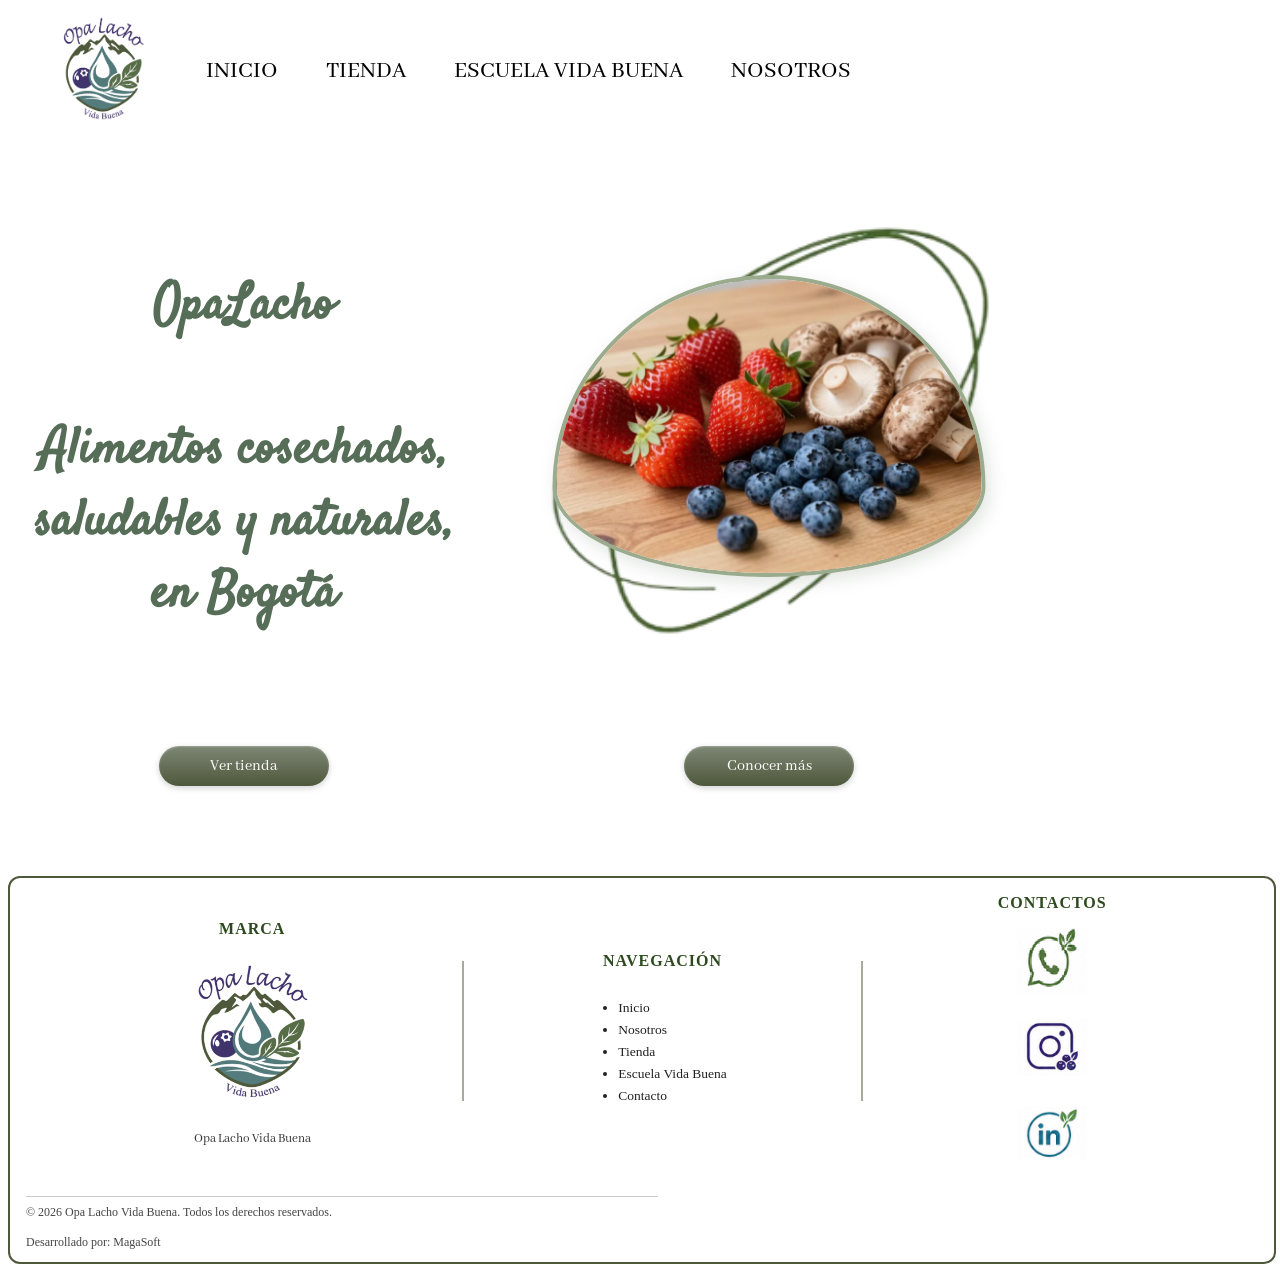
==== index.html @ 90f12922 "Add files via upload" ====
<!DOCTYPE html>
<html lang="es">

<head>
  <meta charset="UTF-8">
  <!--Fuentes-->
  <link
    href="https://fonts.googleapis.com/css2?family=Dancing+Script:wght@400;700&family=Lora:wght@400;700&display=swap"
    rel="stylesheet">
  <!-- Descripcion denajo de nombre pagina -->
  <meta name="descriprion" content="Pagina oficial de Opalacho">
  <!-- Palabras clave para ayudar al buscador -->
  <meta name="keywords" content="">
  <title>Una vida saludable | OpaLacho</title>
  <link rel="stylesheet" href="static/estilo.css">
  <link rel="stylesheet" href="static/animaciones.css">
  
</head>

<body>
  <header>
    <nav class="navbar">
      <ul class="menu">
        <img src="static/img/logogrande.png">
        <li><a href="index.html">INICIO</a></li>
        <li><a href="tienda.html">TIENDA</a></li>
        <li><a href="escuelavidabuena.html">ESCUELA VIDA BUENA</a></li>
        <li><a href="nosotros.html">NOSOTROS</a></li>
      </ul>
    </nav>
  </header>

  <section class="baner">
    <div class="content-baner">
      <h1>OpaLacho <br><br> Alimentos cosechados, saludables y naturales, en Bogotá</h1>

      <div class="contenedor-imagenes">
        <img src="static/img/fond.png" alt="Trazo verde" class="imagen-fondo">
        <img src="static/img/baner.png" alt="Frutas" class="imagen-frutas">
      </div>

      <a href="tienda.html">Ver tienda</a>
      <a href="nosotros.html">Conocer más</a>
    </div>
  </section>
  <script src="static/js/layaut.js"></script>
</body>
<footer>
  <div class="footer">
    <div class="content-footer">
      <div class="content-marca">
        <h3>MARCA</h3>
        <img src="static/img/logogrande.png" alt="logo">
        <p>Opa Lacho Vida Buena</p>
      </div>

      <div class="divider"></div>

      <div class="content-navegacion">
        <h3>NAVEGACIÓN</h3>
        <ul>
          <li>Inicio</li>
          <li>Nosotros</li>
          <li>Tienda</li>
          <li>Escuela Vida Buena</li>
          <li>Contacto</li>
        </ul>
      </div>

      <div class="divider"></div>

      <div class="content-contactos">
        <h3>CONTACTOS</h3>
        <div class="contact-item">
          <a href="https://wa.me/message/T7A2B5GKPUM2N1"><img src="static/img/Whatsapp.png" alt="WhatsApp"></a>
        </div>
        <div class="contact-item">
          <a href="https://www.instagram.com/opalacho_vidabuena?igsh=ZzVvMXBiajVxNzNl"><img src="static/img/instagram.png" alt="Instagram"></a>
        </div>
        <div class="contact-item">
          <a href="https://www.linkedin.com/in/opa-lacho-b19584403?utm_source=share_via&utm_content=profile&utm_medium=member_android"><img src="static/img/linkedIn.png" alt="LinkedIn"></a>
        </div>
      </div>
    </div>
    <div class="footer-copyright">
      <p>© 2026 Opa Lacho Vida Buena. Todos los derechos reservados. <br><br>
        Desarrollado por: MagaSoft</p>
    </div>
  </div>
</footer>

</html>
---- static/estilo.css ----
@import url('https://fonts.googleapis.com/css2?family=Satisfy&family=Abhaya+Libre:wght@400;700&display=swap');

/*----------VARIABLES COLORES------------*/
:root {
  /* Colores */

  --primary-color: #566d57;
  --secondary-color: #4e583b;
  --verde-azulado: #52797b;
  --purpura-oscuro: #42346b;
  --verde-palido: #9bab8d;

  /* Fuentes */
  --primary-font: 'Satisfy', cursive;
  /* La similar a Lucida */
  --secondary-font: 'Abhaya Libre', serif;
  /* La similar a Mongolian */
}

/******************************************BANERS**************************************************/

.baner-general img {
  width: 100%;
  height: 450px;       /* Altura fija para PC */
  object-fit: cover;   /* ¡CLAVE! Corta los bordes excedentes en lugar de aplastar la foto */
  display: block;      /* Elimina espacios en blanco extraños debajo de la imagen */
}

.body h1{
  width: 0px;
  height: 0px;
}


/*------------------------------NAVBAR----------------------------------------*/

.menu {
  display: flex;
  height: 100%;
  width: 90%;
  gap: 3rem;
  justify-items: center;
  align-items: center;
}

.menu img {
  width: 110px;
  height: 110px;
}

.menu li {
  list-style: none;
  position: relative;
}

.menu a {
  text-decoration: none;
  color: #000;
  font-family: var(--secondary-font);
  font-size: 1.5rem;
  position: relative;
}

/*--------------------------------------BANER-----------------------------------------------*/
.baner{
  align-items: center;
  justify-items: center;
}

.content-baner {
  margin-top: 50px;
  width: 80%;
  margin-bottom: 200px;
  display: grid;
  grid-template-columns: repeat(2, 1fr);
  justify-items: center;
  align-items: center;
  gap: 20px 40px;
  justify-content: center;
  height: 500px;
}

.content-baner h1 {
  text-align: center;
  grid-column: 1;
  font-family: var(--primary-font);
  color: var(--primary-color);
  font-size: 50px;
}

/* 1. El contenedor ahora ocupa el lugar en el Grid */
.contenedor-imagenes {
  grid-column: 2;
  grid-row: 1;
  /* Asegura que se alinee en la primera fila junto al texto */
  position: relative;
  /* Clave para que la imagen absoluta se guíe de este cuadro */
  width: 500px;
  height: 500px;
  /* Mismo tamaño para que encajen */
  display: flex;
  justify-content: center;
  align-items: center;
  margin-bottom: 50px;
}

/* 2. Estilo para el trazo verde (Fondo) */
.imagen-fondo {
  width: 100%;
  height: auto;
  object-fit: contain;
}

/* 3. Estilo para las frutas (Encima) */
.imagen-frutas {
  position: absolute;
  /* Se despega y flota sobre el fondo */
  top: 50%;
  left: 50%;
  transform: translate(-50%, -50%);
  /* Centrado matemático perfecto */
  width: 85%;
  /* Un poco más pequeña para que el trazo verde sobresalga por los lados */
  border-radius: 50%;
  /* Conserva tu diseño circular */
  object-fit: cover;
  border-radius: 50% 50% 50% 50% / 70% 70% 30% 30%;
  border: 4px solid var(--verde-palido);
  box-shadow: 4px 6px 18px rgba(86, 109, 87, 0.18);
}

.content-baner a {
  text-align: center;
  justify-self: center;
  align-content: center;
  font-family: var(--secondary-font);
  margin-bottom: 50px;

  width: 170px;
  height: 40px;

  text-decoration: none;
  color: #fff;

  /* cápsula suave */
  border-radius: 999px;

  /* efecto brillante */
  background: linear-gradient(to bottom,
      #7e8775,
      var(--secondary-color));

  /* brillo y profundidad */
  box-shadow:
    inset 0 1px 2px rgba(255, 255, 255, 0.25),
    0 2px 6px rgba(0, 0, 0, 0.18);

  transition: all 0.3s ease;
}

/* efecto al pasar el mouse */
.content-baner a:hover {
  filter: brightness(1.08);

  box-shadow:
    inset 0 1px 3px rgba(255, 255, 255, 0.35),
    0 4px 10px rgba(0, 0, 0, 0.22);
}

/*------------------------------NAVBAR----------------------------------------*/

.content-marca img {
  width: 130px;
  /* Ajustado un poco para que mantenga la proporción de tu captura */
  height: auto;
  display: block;
}

/*------------------------------Footer----------------------------------------*/

.footer {
  width: 100%;
  border: 2px solid var(--secondary-color);
  border-radius: 12px;

}

.content-footer {
  display: flex;
  justify-content: space-around;
  /* Distribuye las columnas uniformemente */
  align-items: center;
  /* Alinea verticalmente las columnas y divisores */
}

/* Divisores verticales */

.divider {
  width: 2px;
  height: 140px;
  /* Altura de la línea divisoria */
  background-color: var(--secondary-color);
  opacity: 0.5;
  /* Por si quieres que sea sutil como en la imagen */
}


/* Títulos de sección */
.footer h3 {
  font-family: 'Georgia', serif;
  font-size: 16px;
  font-weight: bold;
  color: #2d4a1e;
  text-transform: uppercase;
  letter-spacing: 1px;
  text-align: center;
  margin-bottom: 14px;
}

/* --- MARCA --- */
.content-marca {
  display: flex;
  flex-direction: column;
  align-items: center;
  gap: 8px;
  margin-left: 100px;
}

.content-marca img {
  width: 150px;
  height: 150px;
  object-fit: contain;
}

.content-marca p {
  font-size: 13px;
  color: #333;
  text-align: center;
  font-family: var(--secondary-font);
}

/* --- NAVEGACIÓN --- */
.content-navegacion {
  display: flex;
  flex-direction: column;
  align-items: center;
  font-family: var(--primary-font);
  color: var(--primary-color);
}

.content-navegacion ul {
  list-style: disc;
  padding-left: 20px;
  text-align: left;
}

.content-navegacion ul li {
  font-size: 13.5px;
  color: #222;
  margin-bottom: 6px;
  font-family: 'Georgia', serif;
}

/* --- CONTACTOS --- */
.content-contactos {
  margin-right: 100px;
  display: flex;
  flex-direction: column;
  justify-items: center;
  align-items: center;
}

.content-contactos h2 {
  width: 100%;
}

.contact-item {
  display: flex;
  align-items: center;
  gap: 10px;
  margin-bottom: 12px;
}

.contact-item img {
  width: 70px;
  height: 70px;
  object-fit: contain;
}

.contact-item span {
  font-size: 13px;
  color: #222;
  font-family: 'Georgia', serif;
}

/* --- COPYRIGHT --- */
.footer-copyright {
  width: 100%;
  padding-left: 1rem;
}

.footer-copyright p {
  width: 50%;
  align-self: center;
  font-size: 12px;
  grid-column: 1;
  grid-row: 1;
  color: #444;
  font-family: 'Georgia', serif;
  border-top: 1px solid #ccc;
  padding-top: 8px;
}

/*------------------------------Escuelavidabuena----------------------------------------*/

.evb-main {
  width: 100%;
  margin: 0 auto;
  padding: 30px 40px 30px 40px;
  /* menos padding arriba y abajo */
}


.evb-titulo {
  margin-left: 500px;
  font-family: var(--secondary-font);
  font-size: 2.4rem;
  font-weight: 700;
  color: var(--secondary-color);
  letter-spacing: 2px;
  text-transform: uppercase;
  margin-bottom: 40px;
  border-bottom: 2px solid var(--verde-palido);
  padding-bottom: 12px;
  display: inline-block;
}

.evb-contenido {
  margin-left: 250px;
  justify-items: center;
  width: 80%;
  display: grid;
  grid-template-columns: 1fr 1fr;
  gap: 30px;
  /* menos gap entre columnas */
  align-items: center;
  /* centra verticalmente foto con servicios */
  margin-bottom: 20px;
  /* menos espacio abajo */
}

.evb-col-izq {

  display: flex;
  flex-direction: column;
  gap: 16px;
  /* menos espacio entre foto y texto */
}

.evb-foto {
  width: 100%;
  max-width: 320px;
  height: 240px;
  object-fit: cover;
  border-radius: 50% 50% 50% 50% / 40% 40% 60% 60%;
  border: 4px solid var(--verde-palido);
  box-shadow: 4px 6px 18px rgba(86, 109, 87, 0.18);
}

.evb-descripcion {
  font-family: var(--secondary-font);
  font-size: 1rem;
  color: #444;
  line-height: 1.7;
  max-width: 300px;
}

.evb-col-der {
  width: 80%;
  justify-items: center;
  display: flex;
  flex-direction: column;
  gap: 14px;
  /* menos espacio entre servicios */
  /* quita el padding innecesario */
}


.evb-servicio {
  display: flex;
  align-items: center;
  gap: 18px;
}

.evb-servicio-icono {
  width: 64px;
  height: 64px;
  border-radius: 50%;
  object-fit: cover;
  flex-shrink: 0;
  border: 2px solid #c8d5c0;
}

.evb-servicio-nombre {
  font-family: var(--secondary-font);
  font-size: 1.15rem;
  color: #3a3a3a;
  font-weight: 400;
}

.evb-frase {
  text-align: center;
  margin-top: 10px;
  /* menos espacio antes de la frase */
  padding: 10px 0;
}

.evb-frase p {
  font-family: var(--primary-font);
  font-size: 1.5rem;
  color: var(--primary-color);
  font-style: italic;
}

/*------------------------------Nosotros----------------------------------------*/

.nos-main {
  width: 100%;
  margin: 0 auto;
  justify-items: center;
  padding: 40px 40px 60px 40px;
}

/* --- Intro: texto + foto --- */
.nos-intro {
  margin-top: 150px;
  width: 80%;
  display: grid;
  grid-template-columns: 1fr 1fr;
  gap: 40px;
  align-items: start;

}

.nos-intro-texto {
  align-self: center;
  display: flex;
  flex-direction: column;
  gap: 20px;
}

.nos-intro-texto p {
  font-family: var(--secondary-font);
  font-size: 1.3rem;
  color: #444;
  line-height: 1.8;
}

.nos-intro-foto {
  display: flex;
  flex-direction: column;
  align-items: center;
  gap: 14px;
}

.nos-intro-foto img {
  width: 100%;
  max-width: 320px;
  height: 240px;
  object-fit: cover;
  border-radius: 50% 50% 50% 50% / 40% 40% 60% 60%;
  box-shadow: 4px 6px 18px rgba(86, 109, 87, 0.18);
}

.nos-foto-titulo {
  font-family: var(--secondary-font);
  font-size: 2rem;
  /* MÁS GRANDE */
  font-weight: 700;
  color: #4D7C4D;
  /* VERDE */
  text-align: center;
  margin-top: -5px;
}

.nos-foto-subtitulo {
  font-family: var(--secondary-font);
  font-size: 1.6rem;
  /* MÁS GRANDE */
  color: #6B8E6B;
  /* VERDE MÁS SUAVE */
  text-align: center;
  margin-top: -8px;
}

/* --- Misión y Visión --- */
.nos-mision-vision {
  width: 80%;
  margin-top: 100px;
  display: grid;
  grid-template-columns: 1fr 1fr;
  gap: 40px;
  margin-bottom: 60px;
}

.nos-card {
  display: flex;
  flex-direction: column;
  align-items: center;
  text-align: center;
  gap: 14px;
  padding: 5rem;
}

.nos-card img {
  width: 100px;
  height: 100px;
  object-fit: contain;
  border-radius: 50%;
}

.nos-card h2 {
  font-family: var(--secondary-font);
  font-size: 1.5rem;
  font-weight: 700;
  color: #3a3a3a;
  letter-spacing: 2px;
}

.nos-card p {
  font-family: var(--secondary-font);
  font-size: 1.3rem;
  color: #555;
  line-height: 1.7;
}

/* --- Modelo de Bienestar --- */
.nos-modelo {
  width: 80%;
  display: flex;
  flex-direction: column;
  align-items: center;
  gap: 30px;
}

.nos-modelo-titulo {
  font-family: var(--secondary-font);
  font-size: 4rem;
  font-weight: 700;
  color: var(--primary-color);
  letter-spacing: 2px;
  text-align: center;
}

.nos-modelo-contenido {
  display: grid;
  grid-template-columns: 1.40fr 0.60fr;
  gap: 40px;
  align-items: center;
  width: 100%;
}

.nos-modelo-img {
  width: 70%;
  object-fit: contain;
}

.nos-modelo-texto {
  justify-self: start;
  background-color: #d4e8c2;
  border-radius: 12px;
  padding: 24px;
  margin-right: 100px;
}

.nos-modelo-texto p {
  font-family: var(--secondary-font);
  font-size: 1.2rem;
  color: #3a3a3a;
  line-height: 1.7;
}

.nos-modelo-iconos {
  margin-top: 100px;
  display: flex;
  justify-content: center;
  gap: 6rem;
}

.nos-icono-item img {
  width: 80px;
  height: 80px;
  object-fit: contain;
  border-radius: 50%;
}

.nos-frase {
  text-align: center;
  padding: 10px 0 20px 0;
}

.nos-frase p {
  font-family: var(--primary-font);
  font-size: 2rem;
  color: var(--primary-color);
  font-style: italic;
}

/*------------------------------TIENDA----------------------------------------*/

.baner2-tienda {
  margin-top: 100px;
  margin-bottom: 100px;
  width: 80%;
  display: flex;
  justify-self: center;
  justify-content: space-around;
  align-items: center;
  padding: 20px 0;
}

.colum {
  display: flex;
  flex-direction: column;
  align-items: center;
  text-align: center;
  flex: 1;
}

.baner2-tienda img {
  width: 150px;
  height: 150px;
}

.baner2-tienda h2 {
  color: var(--secondary-color);
  font-family: var(--secondary-font);
  font-size: 1.1rem;
  /* Ajusta según veas necesario */
  margin: 0;
}

/* Un solo estilo para todos los divisores */
.dividert {
  width: 1px;
  height: 140px;
  /* Altura de la línea divisoria */
  background-color: var(--secondary-color);
  opacity: 0.5;
  /* Por si quieres que sea sutil como en la imagen */
}

.productos {
  display: flex;
  justify-self: center;
  justify-content: space-between;
  align-items: stretch;
  gap: 1.5rem;
  margin-bottom: 100px;
  text-align: center;
  max-width: 1500px;       /* ¡CLAVE! Evita que en PC las tarjetas sean infinitas */
  margin-left: auto;       /* Centra el contenedor principal */
  margin-right: auto;
  padding: 0 20px;
}

.productos h2 {
  font-family: var(--primary-font);
}

.productos h3 {
  font-family: var(--primary-font);
  color: var(--primary-color);
  font-size: 1.5rem;
}

.card p {
  font-family: var(--secondary-font);
  justify-self: center;
  color: #000;
  font-size: 1.5rem;
  padding: 1rem;
  
}

.productos h2 {
  font-family: var(--primary-font);
  color: var(--primary-color);
  font-size: 2rem;
}

.card {
  border: 2px solid var(--secondary-color);
  border-radius: 12px;
  display: flex;
  flex-direction: column;
  align-items: center;
  text-align: center;
  flex: 1;
  min-width: 250px;        /* Evita que se aplasten demasiado en laptops */
  max-width: 550px;        /* Un tamaño elegante para PC */
  background-color: #fff;
  padding-bottom: 1.5rem;  /* Aire abajo del precio */
}

.card img {
  padding: 1rem;
  border-radius: 10%;
}

.pedidos {
  width: 100%;
}

.content-pedidos {
  margin-top: 100px;
  margin-bottom: 100px;
  /* width: 80%; */
  display: flex;
  justify-self: center;
  justify-content: space-around;
  align-items: center;
  padding: 20px;
  border: 2px solid #3a3a3a;
  border-radius: 10%;
}

.colum-iz {
  display: grid;
  grid-template-columns: repeat(2, 1fr);
  gap: 1rem;
  align-items: center;
  margin-right: 80px;
}

.colum-iz img {
  grid-column: 1;
  align-self: center;
  justify-self: center;
}

.colum-iz h2 {
  grid-column: 2;
  font-family: var(--secondary-font);
  color: var(--secondary-color);
}

.colum-iz p {
  grid-column: 2;
  font-family: var(--secondary-font);
}

.colum-der h2 {
  font-family: var(--secondary-font);
  color: var(--secondary-color);
}

.colum-der {
  display: flex;
  justify-content: center;
  align-items: center;
  flex-direction: column;
}

.colum-der a {
  text-align: center;
  justify-self: center;
  align-content: center;
  font-family: var(--secondary-font);
  grid-column: 2;
  margin-top: 50px;
  width: 300px;
  height: 40px;

  text-decoration: none;
  color: #fff;

  /* cápsula suave */
  border-radius: 999px;

  /* efecto brillante */
  background: linear-gradient(to bottom,
      #7e8775,
      var(--secondary-color));

  /* brillo y profundidad */
  box-shadow:
    inset 0 1px 2px rgba(255, 255, 255, 0.25),
    0 2px 6px rgba(0, 0, 0, 0.18);

  transition: all 0.3s ease;
}

/* ==========================================
           CELULARES (Hasta 480px)
   ========================================== */
@media (max-width: 480px) {
  body {
    font-size: 14px;
    /* Opcional: reducimos un poco la fuente en celulares */
  }


  /**************************FOOTER*******************************/


  .footer {
    display: flex;
    flex-direction: column;
    align-items: center;
    margin-top: 100px;
  }

  .divider {
    width: 0px;
  }

  .content-footer {
    display: flex;
    flex-direction: column;
    align-items: center;
    justify-content: center;
    gap: 1;
  }

  .content-marca {
    margin: 0;
  }

  .content-contactos {
    margin: 0;
  }

  .footer-copyright {
    display: flex;
    flex-direction: column;
  }

  /**************************NAVBAR*************************************/


  .menu {
    display: flex;
    flex-direction: column;
    align-items: center;
    margin-bottom: 300px;
  }

  /*************************BANER*****************************************/

  .content-baner {
    display: flex;
    flex-direction: column;
    align-items: center;
    margin-bottom: 300px;
  }

  .baner-general img {
    height: 300px;     /* En celulares 450px puede ser muy alto, 300px queda perfecto para formato vertical */
  }

  .content-baner a {
    width: 200px;
    margin-top: 50px;
  }

  /**************************TIENDA***************************************************/

  .baner2-tienda {
    display: grid;
    /* Creamos 2 columnas que se dividen el espacio a la mitad (50% cada una) */
    grid-template-columns: repeat(2, 1fr);
    /* Añadimos separación vertical y horizontal entre los elementos */
    gap: 30px 20px;
    padding: 20px;
  }

  /* Ocultamos las líneas divisorias en celular para que no rompan la cuadrícula */
  .baner2-tienda .dividert {
    display: none;
  }

  /* Ajustes opcionales para que las columnas se vean estéticas */
  /* .colum {
        display: flex;
        flex-direction: column;
        align-items: center;
        text-align: center;
    }

    .colum img {
        max-width: 80px; 
        height: auto;
        margin-bottom: 10px;
    }

    .colum h1 {
        font-size: 14px;
        margin: 0;
    } */

  .productos {
    display: flex;
    flex-direction: column;
    width: 400px;
  }

  .card p {
    font-size: 20px;
    justify-self: center;
    gap: 5;
  }

  .pedidos {
    display: flex;
    flex-direction: column;
  }

  .content-pedidos {
    display: flex;
    flex-direction: column;
  }

  .colum-iz {
    display: flex;
    flex-direction: column;
    margin: 0;
  }

  /**********************ESCUELA*****************************************/

  .evb-main {
    display: flex;
    flex-direction: column;
    align-items: center;
    place-items: center;
    padding: 0;
    width: 100%;
  }

  .evb-titulo {
    margin-left: 0;
    margin-top: 100px;
    margin-bottom: 100px;
  }

  .evb-contenido {
    display: flex;
    flex-direction: column;
    margin: 0%;
  }

  /*****************************NOSOTROS****************************************/

  .nos-main {
    display: flex;
    flex-direction: column;
    align-items: center;
  }

  .nos-intro {
    display: flex;
    flex-direction: column;
    align-items: center;
  }

  .nos-mision-vision {
    display: flex;
    flex-direction: column;
    align-items: center;
  }

  .nos-modelo {
    display: flex;
    flex-direction: column;
    align-items: center;
  }

  .nos-modelo-titulo {
    display: flex;
    flex-direction: column;
    align-items: center;
    justify-self: center;
    margin: 0;
  }

  .nos-modelo-contenido {
    display: flex;
    flex-direction: column;
    align-items: center;
  }

  .nos-modelo-img {
    margin: 0;
  }

  .nos-modelo-iconos {
    display: grid;
    grid-template-columns: repeat(2, 1fr);
  }

}

/* ==========================================
           TABLETS (Hasta 768px)
   ========================================== */
@media (max-width: 768px) {
  body {
    font-size: 14px;
    /* Opcional: reducimos un poco la fuente en celulares */
  }


  /**************************FOOTER*******************************/


  .footer {
    display: flex;
    flex-direction: column;
    align-items: center;
    margin-top: 100px;
  }

  .divider {
    width: 0px;
  }

  .content-footer {
    display: flex;
    flex-direction: column;
    align-items: center;
    justify-content: center;
    gap: 1;
  }

  .content-marca {
    margin: 0;
  }

  .content-contactos {
    margin: 0;
  }

  .footer-copyright {
    display: flex;
    flex-direction: column;
  }

  /**************************NAVBAR*************************************/


  .menu {
    display: flex;
    flex-direction: column;
    align-items: center;
    margin-bottom: 300px;
  }

  /*************************BANER  INDEX*****************************************/

  .baner{
    margin-top: 500px;
    margin-bottom: 500px;
  }

  .content-baner {
    display: flex;
    flex-direction: column;
    align-items: center;
    margin-top: 200px;
    margin-bottom: 300px;
  }

  .baner-general{
    margin-top: -250px;
  }

  


  .content-baner a {
    width: 200px;
    height: 100px;
    margin-top: 50px;
  }

  /**************************TIENDA***************************************************/

  .baner2-tienda {
    display: grid;
    /* Creamos 2 columnas que se dividen el espacio a la mitad (50% cada una) */
    grid-template-columns: repeat(2, 1fr);
    /* Añadimos separación vertical y horizontal entre los elementos */
    gap: 30px 20px;
    padding: 20px;
  }

  /* Ocultamos las líneas divisorias en celular para que no rompan la cuadrícula */
  .baner2-tienda .dividert {
    display: none;
  }

  /* Ajustes opcionales para que las columnas se vean estéticas */
  /* .colum {
        display: flex;
        flex-direction: column;
        align-items: center;
        text-align: center;
    }

    .colum img {
        max-width: 80px; 
        height: auto;
        margin-bottom: 10px;
    }

    .colum h1 {
        font-size: 14px;
        margin: 0;
    } */

  .productos {
    display: flex;
    flex-direction: column;
    width: 400px;
  }

  .card p {
    font-size: 20px;
    justify-self: center;
    gap: 5;
  }

  .pedidos {
    display: flex;
    flex-direction: column;
  }

  .content-pedidos {
    display: flex;
    flex-direction: column;
  }

  .colum-iz {
    display: flex;
    flex-direction: column;
    margin: 0;
  }

  /**********************ESCUELA*****************************************/

  .evb-main {
    display: flex;
    flex-direction: column;
    align-items: center;
    place-items: center;
    padding: 0;
    width: 100%;
  }

  .evb-titulo {
    margin-left: 0;
    margin-top: 100px;
    margin-bottom: 100px;
  }

  .evb-contenido {
    display: flex;
    flex-direction: column;
    margin: 0%;
  }

  /*****************************NOSOTROS****************************************/

  .nos-main {
    display: flex;
    flex-direction: column;
    align-items: center;
  }

  .nos-intro {
    display: flex;
    flex-direction: column;
    align-items: center;
  }

  .nos-mision-vision {
    display: flex;
    flex-direction: column;
    align-items: center;
  }

  .nos-modelo {
    display: flex;
    flex-direction: column;
    align-items: center;
  }

  .nos-modelo-titulo {
    display: flex;
    flex-direction: column;
    align-items: center;
    justify-self: center;
    margin: 0;
  }

  .nos-modelo-contenido {
    display: flex;
    flex-direction: column;
    align-items: center;
  }

  .nos-modelo-img {
    margin: 0;
  }

  .nos-modelo-iconos {
    display: grid;
    grid-template-columns: repeat(2, 1fr);
  }
}

/* ==========================================
           LAPTOPS / TABLETS GRANDES (Hasta 1024px)
   ========================================== */
   @media (max-width: 1024px) {
 
    /**************************NAVBAR*************************************/
   
    .menu {
      width: 95%;
      gap: 1.5rem;
    }
   
    .menu img {
      width: 85px;
      height: 85px;
    }
   
    .menu a {
      font-size: 1.2rem;
    }
   
    /*************************BANER INDEX*****************************************/
   
    .baner-general img {
      height: 380px;
    }
   
    .content-baner {
      width: 90%;
      height: auto;
      gap: 16px 24px;
      margin-bottom: 120px;
    }
   
    .content-baner h1 {
      font-size: 38px;
    }
   
    .contenedor-imagenes {
      width: 380px;
      height: 380px;
    }
   
    /**************************FOOTER*******************************/
   
    .content-marca {
      margin-left: 40px;
    }
   
    .content-contactos {
      margin-right: 40px;
    }
   
    .contact-item img {
      width: 50px;
      height: 50px;
    }
   
    .divider {
      height: 110px;
    }
   
    /**************************ESCUELA VIDA BUENA*************************************/
   
    .evb-titulo {
      margin-left: 180px;
      font-size: 2rem;
    }
   
    .evb-contenido {
      margin-left: 60px;
      width: 90%;
      gap: 20px;
    }
   
    .evb-foto {
      max-width: 260px;
      height: 200px;
    }
   
    .evb-descripcion {
      font-size: 0.95rem;
      max-width: 260px;
    }
   
    .evb-col-der {
      width: 90%;
    }
   
    .evb-servicio-icono {
      width: 52px;
      height: 52px;
    }
   
    .evb-frase p {
      font-size: 1.3rem;
    }
   
    /**************************NOSOTROS*************************************/
   
    .nos-intro {
      width: 90%;
      gap: 24px;
      margin-top: 80px;
    }
   
    .nos-intro-texto p {
      font-size: 1.1rem;
    }
   
    .nos-intro-foto img {
      max-width: 260px;
      height: 200px;
    }
   
    .nos-mision-vision {
      width: 90%;
      margin-top: 60px;
      gap: 24px;
    }
   
    .nos-card {
      padding: 2.5rem;
    }
   
    .nos-card h2 {
      font-size: 1.3rem;
    }
   
    .nos-card p {
      font-size: 1.1rem;
    }
   
    .nos-modelo {
      width: 90%;
    }
   
    .nos-modelo-titulo {
      font-size: 3rem;
    }
   
    .nos-modelo-img {
      width: 80%;
    }
   
    .nos-modelo-texto {
      margin-right: 30px;
      padding: 18px;
    }
   
    .nos-modelo-texto p {
      font-size: 1.05rem;
    }
   
    .nos-modelo-iconos {
      gap: 3rem;
    }
   
    .nos-frase p {
      font-size: 1.6rem;
    }
   
    /**************************TIENDA*************************************/
   
    .baner2-tienda {
      width: 90%;
      margin-top: 60px;
      margin-bottom: 60px;
    }
   
    .baner2-tienda img {
      width: 110px;
      height: 110px;
    }
   
    .baner2-tienda h2 {
      font-size: 0.95rem;
    }
   
    .dividert {
      height: 100px;
    }
   
    .productos {
      gap: 1rem;
      padding: 0 12px;
    }
   
    .card {
      min-width: 200px;
      max-width: 420px;
    }
   
    .card p {
      font-size: 1.2rem;
    }
   
    .productos h2 {
      font-size: 1.7rem;
    }
   
    .productos h3 {
      font-size: 1.2rem;
    }
   
    /**************************PEDIDOS*************************************/
   
    .content-pedidos {
      margin-top: 60px;
      margin-bottom: 60px;
      padding: 16px;
      flex-direction: column;
      gap: 30px;
    }
   
    .colum-iz {
      margin-right: 0;
      gap: 0.75rem;
    }
   
    .colum-der a {
      width: 220px;
      margin-top: 30px;
    }
   
  }
---- static/animaciones.css ----
/* ============================================================
   1. KEYFRAMES — definición de todas las animaciones
   ============================================================ */

/* Flotación suave (frutas del banner) */
@keyframes flotar {
  0%, 100% { transform: translate(-50%, -50%) translateY(0px); }
  50%       { transform: translate(-50%, -50%) translateY(-18px); }
}

/* Zoom lento tipo Ken Burns (banners generales) */
@keyframes kenBurns {
  0%   { transform: scale(1);    }
  100% { transform: scale(1.06); }
}

/* Fade + slide-up (elementos al entrar en pantalla) */
@keyframes fadeSlideUp {
  from {
    opacity: 0;
    transform: translateY(32px);
  }
  to {
    opacity: 1;
    transform: translateY(0);
  }
}

/* Fade simple (frases en cursiva) */
@keyframes fadeIn {
  from { opacity: 0; }
  to   { opacity: 1; }
}

/* Bounce suave (redes sociales en footer) */
@keyframes bounce {
  0%, 100% { transform: translateY(0);   }
  40%       { transform: translateY(-8px); }
  60%       { transform: translateY(-4px); }
}

/* Pulso suave (íconos de servicios) */
@keyframes pulse {
  0%, 100% { transform: scale(1);    }
  50%       { transform: scale(1.12); }
}

/* Brillo de borde (cards de tienda) */
@keyframes borderGlow {
  0%, 100% { box-shadow: 0 4px 16px rgba(86, 109, 87, 0.10); }
  50%       { box-shadow: 0 8px 28px rgba(86, 109, 87, 0.30); }
}

/* Flotación que respeta el centrado original de las frutas */
@keyframes flotarFrutas {
    0%, 100% { transform: translate(-50%, -50%) translateY(0px); }
    50%       { transform: translate(-50%, -50%) translateY(-16px); }
  }
  
  /* Flotación del trazo verde sin romper su posición */
  @keyframes flotarFondo {
    0%, 100% { transform: translateY(0px); }
    50%       { transform: translateY(-10px); }
  }


/* ============================================================
   2. NAVBAR — subrayado deslizante al hover
   ============================================================ */

.menu a::after {
  content: '';
  position: absolute;
  bottom: -4px;
  left: 0;
  width: 0;
  height: 2px;
  background-color: var(--primary-color);
  border-radius: 2px;
  transition: width 0.35s cubic-bezier(0.4, 0, 0.2, 1);
}

.menu a:hover::after,
.menu a.active::after {
  width: 100%;
}

.menu a {
  transition: color 0.25s ease;
}

.menu a:hover {
  color: var(--primary-color);
}

/* Logo del navbar — giro suave al hover */
.menu img {
  transition: transform 0.5s ease;
}

.menu img:hover {
  transform: rotate(8deg) scale(1.05);
}


/* ============================================================
   3. BANNER PRINCIPAL — flotación de frutas
   ============================================================ */

   .imagen-frutas {
    animation: flotarFrutas 4s ease-in-out infinite;
  }

/* El trazo verde rota muy lentamente en sentido contrario */
.imagen-fondo {
    animation: flotarFondo 6s ease-in-out infinite;
  }


/* ============================================================
   4. BANNER GENERAL — efecto Ken Burns
   ============================================================ */

.baner-general {
  overflow: hidden;
}

.baner-general img {
  animation: kenBurns 12s ease-in-out infinite alternate;
  transform-origin: center center;
}


/* ============================================================
   5. FRASES EN CURSIVA — fade-in al cargar
   ============================================================ */

.evb-frase,
.nos-frase {
  animation: fadeIn 1.4s ease 0.3s both;
}


/* ============================================================
   6. TÍTULO PRINCIPAL (EVB) — fade + slide al cargar
   ============================================================ */

.evb-titulo {
  animation: fadeSlideUp 0.8s ease 0.1s both;
}

.evb-col-izq {
  animation: fadeSlideUp 0.9s ease 0.2s both;
}

.evb-col-der {
  animation: fadeSlideUp 0.9s ease 0.35s both;
}


/* ============================================================
   7. ÍCONOS DE SERVICIOS (EVB) — pulso al hover
   ============================================================ */

.evb-servicio-icono {
  transition: transform 0.3s ease, box-shadow 0.3s ease;
  cursor: default;
}

.evb-servicio:hover .evb-servicio-icono {
  animation: pulse 0.6s ease;
  box-shadow: 0 4px 14px rgba(86, 109, 87, 0.30);
}

.evb-servicio {
  transition: transform 0.25s ease;
}

.evb-servicio:hover {
  transform: translateX(6px);
}

/* Nombre del servicio — aparece más verde al hover */
.evb-servicio-nombre {
  transition: color 0.25s ease;
}

.evb-servicio:hover .evb-servicio-nombre {
  color: var(--primary-color);
}


/* ============================================================
   8. FOTO DE LA ESCUELA Y DE LA FINCA — zoom al hover
   ============================================================ */

.evb-foto,
.nos-intro-foto img {
  transition: transform 0.5s ease, box-shadow 0.4s ease;
  overflow: hidden;
}

.evb-foto:hover,
.nos-intro-foto img:hover {
  transform: scale(1.04);
  box-shadow: 6px 10px 28px rgba(86, 109, 87, 0.28);
}


/* ============================================================
   9. CARDS MISIÓN / VISIÓN — fade-slide + lift al hover
   ============================================================ */

.nos-card {
  transition: transform 0.35s ease, box-shadow 0.35s ease;
  border-radius: 16px;
}

.nos-card:hover {
  transform: translateY(-8px);
  box-shadow: 0 12px 32px rgba(86, 109, 87, 0.18);
  background-color: rgba(155, 171, 141, 0.08);
}

.nos-card img {
  transition: transform 0.4s ease;
}

.nos-card:hover img {
  transform: rotate(6deg) scale(1.08);
}


/* ============================================================
  10. ÍCONOS DEL MODELO DE BIENESTAR — rotación al hover
   ============================================================ */

.nos-icono-item img {
  transition: transform 0.4s ease, box-shadow 0.3s ease;
}

.nos-icono-item:hover img {
  transform: rotate(-8deg) scale(1.15);
  box-shadow: 0 6px 18px rgba(86, 109, 87, 0.25);
}

/* Título del modelo — subrayado animado */
.nos-modelo-titulo {
  position: relative;
  display: inline-block;
}

.nos-modelo-titulo::after {
  content: '';
  position: absolute;
  bottom: -6px;
  left: 50%;
  transform: translateX(-50%);
  width: 0;
  height: 3px;
  background: linear-gradient(to right, var(--verde-palido), var(--primary-color));
  border-radius: 2px;
  animation: expandWidth 1.2s ease 0.5s forwards;
}

@keyframes expandWidth {
  to { width: 70%; }
}


/* ============================================================
  11. CARDS DE TIENDA — lift + brillo de borde al hover
   ============================================================ */

.card {
  transition: transform 0.3s ease, box-shadow 0.3s ease;
  overflow: hidden;
}

.card:hover {
  transform: translateY(-10px);
  box-shadow: 0 16px 36px rgba(86, 109, 87, 0.22);
  border-color: var(--primary-color);
}

.card img {
  transition: transform 0.5s ease;
}

.card:hover img {
  transform: scale(1.07);
}

/* Precio — aparece más destacado al hover */
.card h2 {
  transition: color 0.25s ease, transform 0.25s ease;
}

.card:hover h2 {
  color: var(--secondary-color);
  transform: scale(1.05);
}


/* ============================================================
  12. SECCIÓN "DE NUESTRA TIERRA" (tienda) — slide-in
   ============================================================ */

.content-pedidos {
  transition: box-shadow 0.4s ease;
}

.content-pedidos:hover {
  box-shadow: 0 8px 32px rgba(86, 109, 87, 0.14);
}

.colum-iz img {
  transition: transform 0.5s ease;
}

.colum-iz img:hover {
  transform: scale(1.06) rotate(-3deg);
}


/* ============================================================
  13. BOTONES (Ver tienda / Conocer más / WhatsApp) — elevación
   ============================================================ */

.content-baner a,
.colum-der a {
  transition: transform 0.25s ease, filter 0.25s ease, box-shadow 0.25s ease;
}

.content-baner a:hover,
.colum-der a:hover {
  transform: translateY(-3px);
}

/* El botón "Ver tienda" también hereda el efecto */
.content-baner .vertienda {
  transition: transform 0.25s ease, filter 0.25s ease, box-shadow 0.25s ease;
}

.content-baner .vertienda:hover {
  transform: translateY(-3px);
  filter: brightness(1.1);
  box-shadow: 0 6px 16px rgba(78, 88, 59, 0.30);
}


/* ============================================================
  14. ÍCONOS DE REDES SOCIALES — bounce al hover
   ============================================================ */

.contact-item a {
  display: inline-block;
}

.contact-item img {
  transition: transform 0.15s ease;
}

.contact-item a:hover img {
  animation: bounce 0.5s ease;
}


/* ============================================================
  15. BANER2 TIENDA (íconos de características) — float al hover
   ============================================================ */

.baner2-tienda .colum {
  transition: transform 0.3s ease;
}

.baner2-tienda .colum:hover {
  transform: translateY(-6px);
}

.baner2-tienda img {
  transition: transform 0.4s ease;
}

.baner2-tienda .colum:hover img {
  transform: scale(1.1) rotate(5deg);
}


/* ============================================================
  16. NOSOTROS — intro texto fade-in al cargar
   ============================================================ */

.nos-intro-texto p:first-child {
  animation: fadeSlideUp 0.8s ease 0.1s both;
}

.nos-intro-texto p:last-child {
  animation: fadeSlideUp 0.8s ease 0.3s both;
}

.nos-intro-foto {
  animation: fadeSlideUp 0.9s ease 0.4s both;
}


/* ============================================================
  17. CAJA DE TEXTO DEL MODELO DE BIENESTAR — hover suave
   ============================================================ */

.nos-modelo-texto {
  transition: transform 0.35s ease, box-shadow 0.35s ease;
}

.nos-modelo-texto:hover {
  transform: translateY(-4px);
  box-shadow: 0 8px 24px rgba(86, 109, 87, 0.18);
}


/* ============================================================
  18. FOOTER — logo gira al hover
   ============================================================ */

.content-marca img {
  transition: transform 0.5s ease;
}

.content-marca img:hover {
  transform: rotate(-6deg) scale(1.06);
}

/* Items de navegación del footer */
.content-navegacion ul li {
  transition: color 0.2s ease, padding-left 0.2s ease;
  cursor: default;
}

.content-navegacion ul li:hover {
  color: var(--primary-color);
  padding-left: 6px;
}
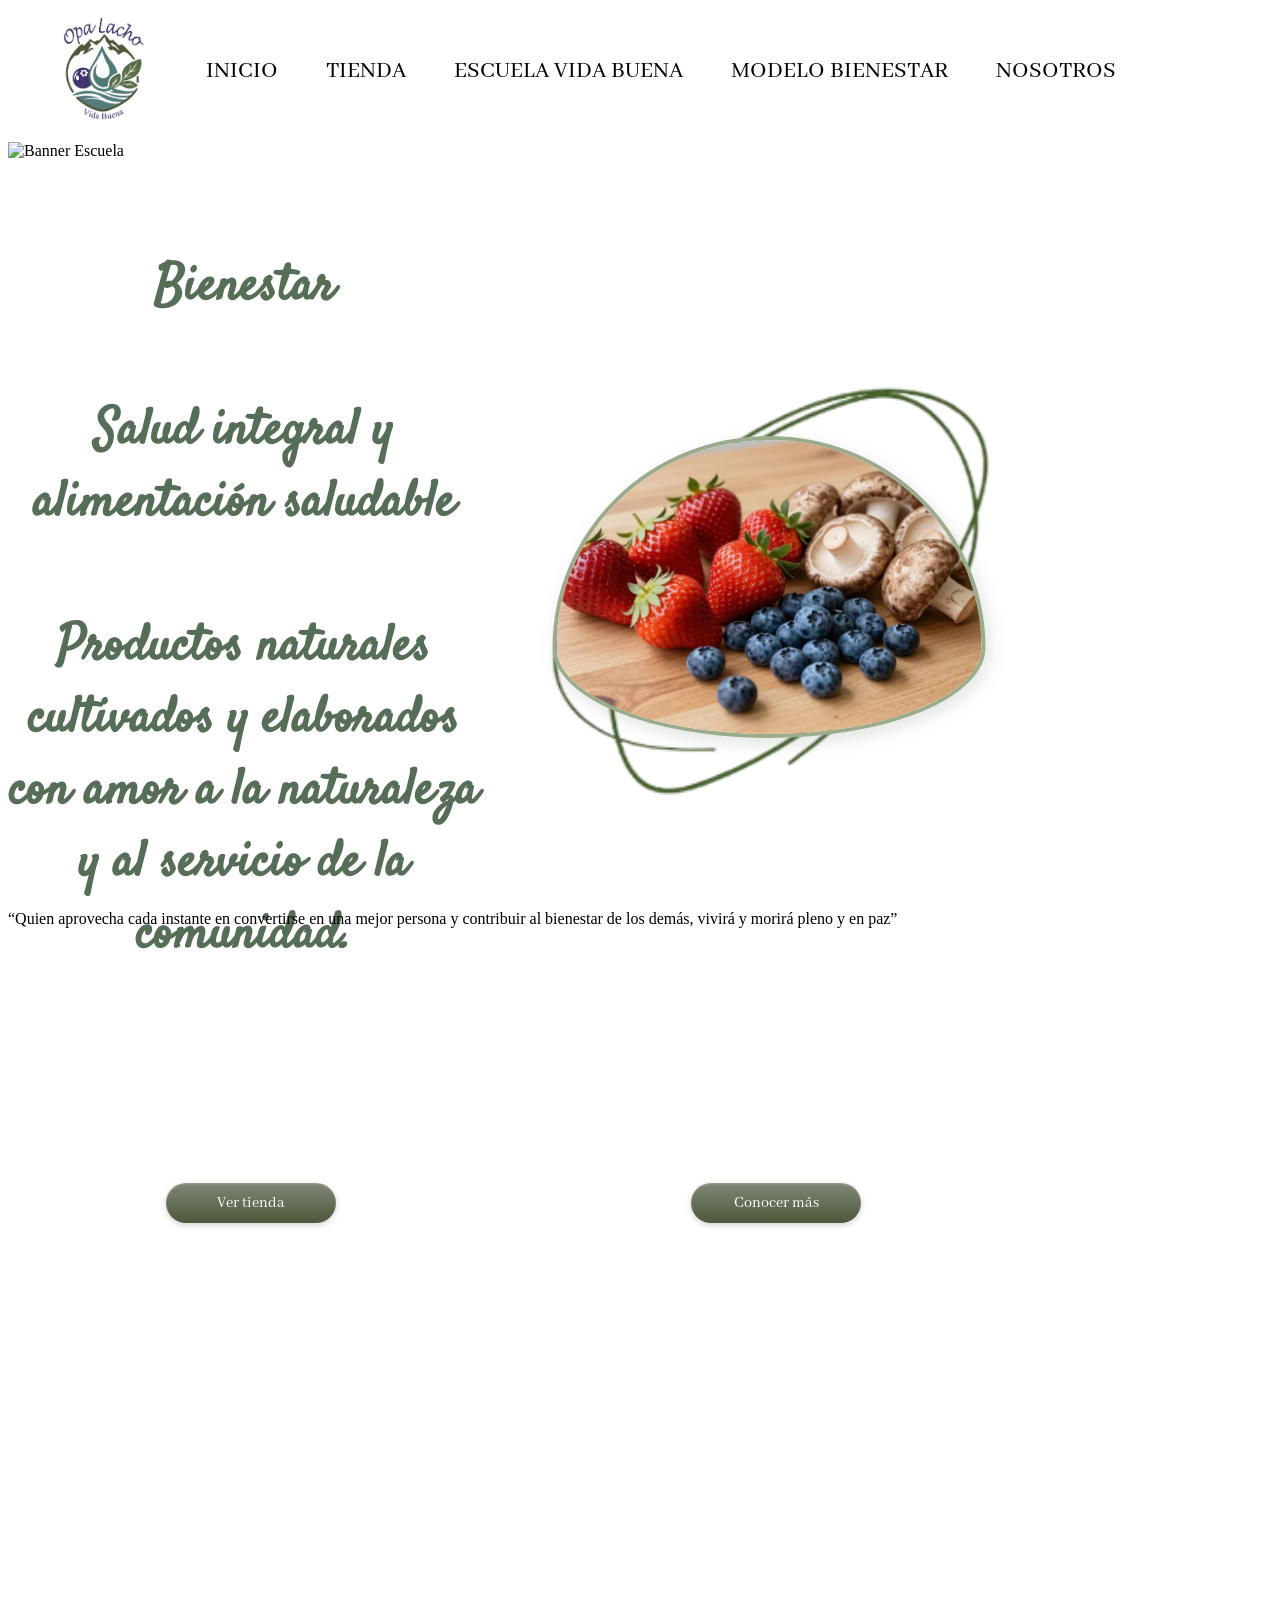
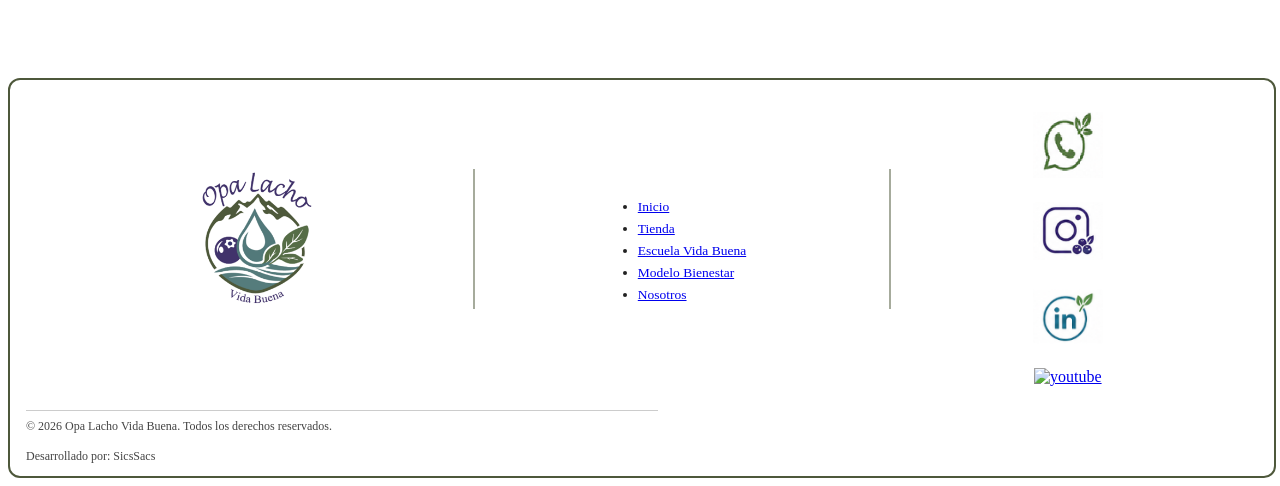
==== commit 787385af: "Add files via upload" ====
--- a/index.html
+++ b/index.html
@@ -11,10 +11,11 @@
   <meta name="descriprion" content="Pagina oficial de Opalacho">
   <!-- Palabras clave para ayudar al buscador -->
   <meta name="keywords" content="">
+  <meta name="viewport" content="width=device-width, initial-scale=1.0">
   <title>Una vida saludable | OpaLacho</title>
   <link rel="stylesheet" href="static/estilo.css">
   <link rel="stylesheet" href="static/animaciones.css">
-  
+
 </head>
 
 <body>
@@ -25,20 +26,35 @@
         <li><a href="index.html">INICIO</a></li>
         <li><a href="tienda.html">TIENDA</a></li>
         <li><a href="escuelavidabuena.html">ESCUELA VIDA BUENA</a></li>
+        <li><a href="modelo.html">MODELO BIENESTAR</a></li>
         <li><a href="nosotros.html">NOSOTROS</a></li>
       </ul>
     </nav>
   </header>
 
+  <section class="baner-index">
+    <img src="static/img/banerindex.png" alt="Banner Escuela">
+  </section>
+
   <section class="baner">
     <div class="content-baner">
-      <h1>OpaLacho <br><br> Alimentos cosechados, saludables y naturales, en Bogotá</h1>
+      <h1>Bienestar
+        <br><br>
+        Salud integral y alimentación saludable
+        <br><br>
+        Productos naturales cultivados y elaborados con amor a la naturaleza y al servicio de la comunidad.
+      </h1>
 
       <div class="contenedor-imagenes">
         <img src="static/img/fond.png" alt="Trazo verde" class="imagen-fondo">
         <img src="static/img/baner.png" alt="Frutas" class="imagen-frutas">
       </div>
-
+    </div>
+    <div class="index-frase">
+      <p>“Quien aprovecha cada instante en convertirse en una mejor persona y contribuir al bienestar de los demás,
+        vivirá y morirá pleno y en paz”</p>
+    </div>
+    <div class="content-baner">
       <a href="tienda.html">Ver tienda</a>
       <a href="nosotros.html">Conocer más</a>
     </div>
@@ -49,42 +65,48 @@
   <div class="footer">
     <div class="content-footer">
       <div class="content-marca">
-        <h3>MARCA</h3>
+        <h3></h3>
         <img src="static/img/logogrande.png" alt="logo">
-        <p>Opa Lacho Vida Buena</p>
+        <p></p>
       </div>
 
       <div class="divider"></div>
 
       <div class="content-navegacion">
-        <h3>NAVEGACIÓN</h3>
+        <h3></h3>
         <ul>
-          <li>Inicio</li>
-          <li>Nosotros</li>
-          <li>Tienda</li>
-          <li>Escuela Vida Buena</li>
-          <li>Contacto</li>
+          <li><a href="index.html">Inicio</a></li>
+          <li><a href="tienda.html">Tienda</a></li>
+          <li><a href="escuelavidabuena.html">Escuela Vida Buena</a></li>
+          <li><a href="escuelavidabuena.html">Modelo Bienestar</a></li>
+          <li><a href="nosotros.html">Nosotros</a></li>
         </ul>
       </div>
 
       <div class="divider"></div>
 
       <div class="content-contactos">
-        <h3>CONTACTOS</h3>
+        <h3></h3>
         <div class="contact-item">
           <a href="https://wa.me/message/T7A2B5GKPUM2N1"><img src="static/img/Whatsapp.png" alt="WhatsApp"></a>
         </div>
         <div class="contact-item">
-          <a href="https://www.instagram.com/opalacho_vidabuena?igsh=ZzVvMXBiajVxNzNl"><img src="static/img/instagram.png" alt="Instagram"></a>
+          <a href="https://www.instagram.com/opalacho_vidabuena?igsh=ZzVvMXBiajVxNzNl"><img
+              src="static/img/instagram.png" alt="Instagram"></a>
         </div>
         <div class="contact-item">
-          <a href="https://www.linkedin.com/in/opa-lacho-b19584403?utm_source=share_via&utm_content=profile&utm_medium=member_android"><img src="static/img/linkedIn.png" alt="LinkedIn"></a>
+          <a
+            href="https://www.linkedin.com/in/opa-lacho-b19584403?utm_source=share_via&utm_content=profile&utm_medium=member_android"><img
+              src="static/img/linkedIn.png" alt="LinkedIn"></a>
+        </div>
+        <div class="contact-item">
+          <a href="https://m.youtube.com/@opalacho"><img src="static/img/youtube.png" alt="youtube"></a>
         </div>
       </div>
     </div>
     <div class="footer-copyright">
       <p>© 2026 Opa Lacho Vida Buena. Todos los derechos reservados. <br><br>
-        Desarrollado por: MagaSoft</p>
+        Desarrollado por: SicsSacs</p>
     </div>
   </div>
 </footer>
